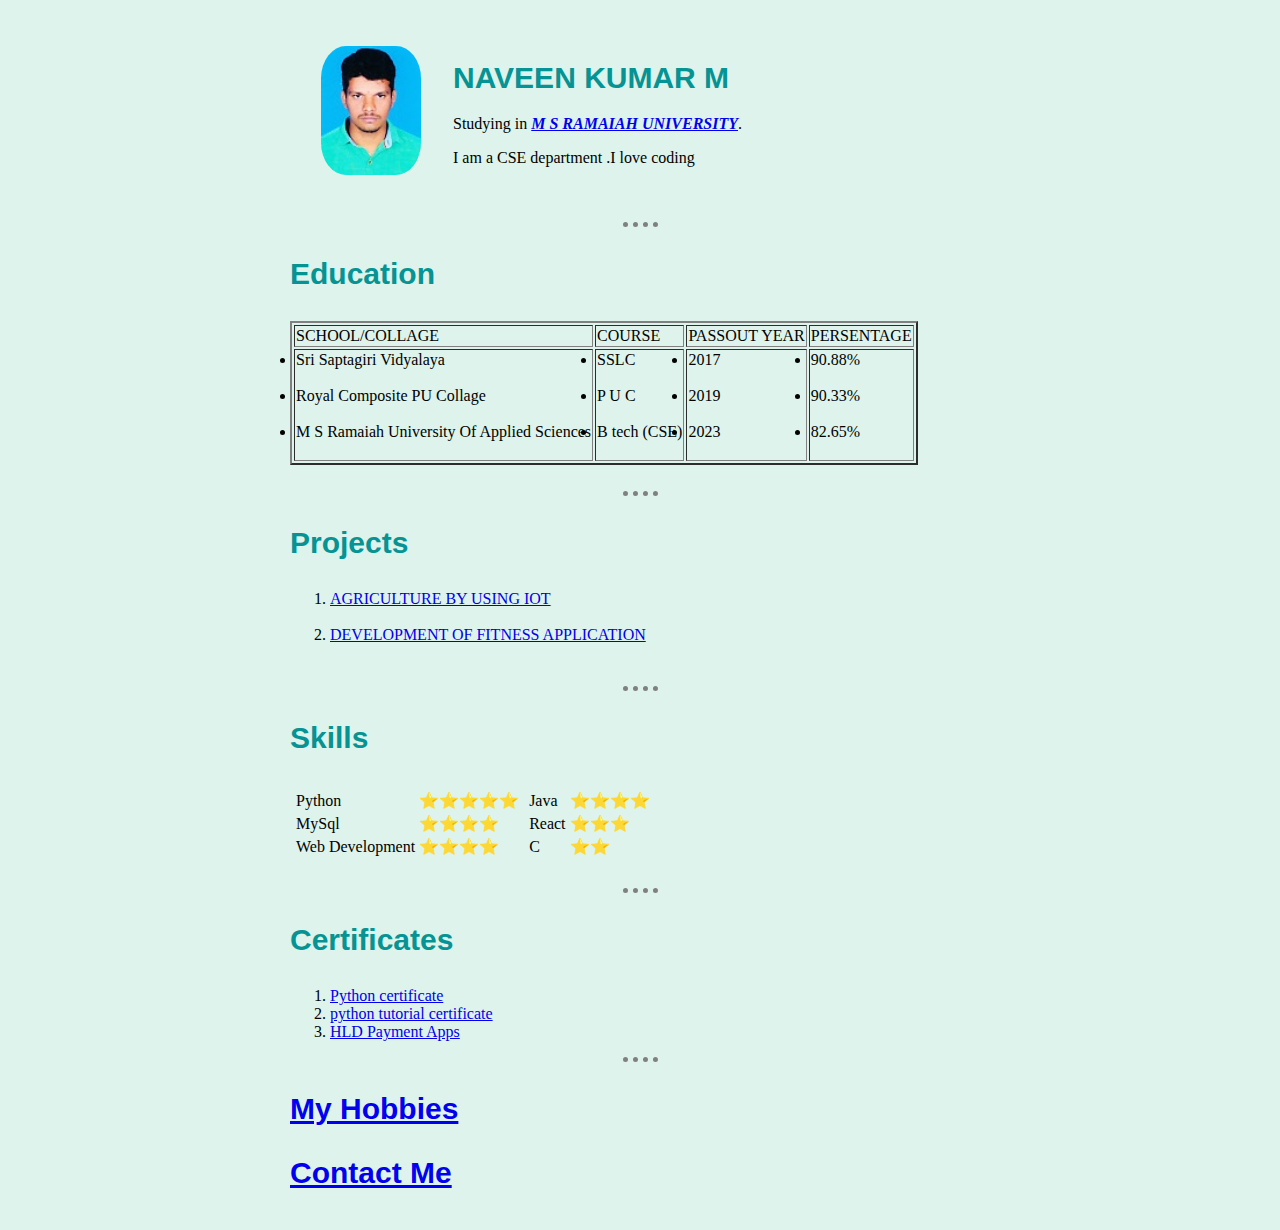
==== index.html @ 0d31e56d "cv" ====
<!DOCTYPE html>
<html lang="en">
<head>
    <meta charset="UTF-8">
    <meta http-equiv="X-UA-Compatible" content="IE=edge">
    <meta name="viewport" content="width=device-width, initial-scale=1.0">
    <title>naveen personal site</title>
    <link rel="stylesheet" href="CSS/styles.css">
</head>
<body>
    <table cellspacing="30">
        <tr>
            <td><img id="naveen" src="images/Naveen Photo.jpg" alt=" KUMAR M"v width="100px"></td>
       
            <td >
                <h1>NAVEEN KUMAR M</h1>
                <P>Studying in <em><strong><a href="http:\\msruas.ac.in">M S RAMAIAH UNIVERSITY</a></strong></em>.</P>
                <p>I am a CSE department .I love coding</p>
                
            </td>
        </tr>
    </table>
    <hr>
    <h3>Education</h3>
    <table border=2px>
        <thead> 
            <td>SCHOOL/COLLAGE</td>
            <td>COURSE</td>
            <td>PASSOUT YEAR</td>
            <td>PERSENTAGE</td>
        </thead>
        <tr>
            <td>
               
              <li>Sri Saptagiri Vidyalaya</li><br>
              <li>Royal Composite PU Collage</li><br>
              <li>M S Ramaiah University Of Applied Sciences</li><br>
            </td>
    

           <Td>
                <li>  SSLC</li><br>
                <li>  P U C</li><br>
                <li>  B tech (CSE)</li><br>
           </Td>
           <td> 
              <li>2017</li><br>
              <li>2019</li><br>
              <li>2023</li><br>
          </td>
       
           <td>
              <li>90.88%</li><br>
              <li>90.33%</li><br>
              <li>82.65%</li><br>
           </td>
       </tr>
        

    </table><br>
    <hr>
    
    <h3>Projects</h3>
    <ol>
        <li><a href="agri.html"> AGRICULTURE BY USING IOT</a></a></li><br>
        <li><a href="fitness.html">DEVELOPMENT OF FITNESS APPLICATION</a></li>
    </ol><br>
    <hr>
    <h3>Skills</h3> 
    <table>
            <tr>
                <td>
                    <table>
                            <tr>
                                <td>Python</td>
                                <td>⭐⭐⭐⭐⭐</td>
                            </tr>
                            <tr>
                                <td>MySql</td>
                                <td>⭐⭐⭐⭐</td>
                            </tr>
                            <tr>
                                <td>Web Development</td>
                                <td>⭐⭐⭐⭐</td>
                            </tr>
                
                    </table>
                </td>
                <td>
                    <table>
                            <tr>
                                <td>Java</td>
                                <td>⭐⭐⭐⭐</td>
                            </tr>
                            <tr>
                                <td>React</td>
                                <td>⭐⭐⭐</td>
                            </tr>
                            <tr>
                                <td>C</td>
                                <td>⭐⭐</td>
                            </tr>
                
                    </table>
                </td>
            </tr>
    </table><br>
    <hr>
    <h3>Certificates</h3>
    <ol>
        <li><a href="python.html">Python certificate</a></li>
        <li><a href="python1.html">python tutorial certificate</a></li>
        <li><a href="hld.html">HLD Payment Apps</a></li>
    </ol>
    <hr>
    <h3><a href="hobbies.html">My Hobbies</a></h3>
    <h3><a href="contact-me.html">Contact Me</a></h3>

</body>
</html>
---- CSS/styles.css ----
body{
    background-color: rgb(221, 243, 235);
    margin:0 auto;
    max-width: 700px;
    padding:10px;
}

hr{
    border-style: none;
    border-top-style: dotted;
    border-color: grey;
    border-width: 5px;
    width:5%;
}
h1,h3{
    font:normal bold 30px Arial;
    color: rgb(5, 147, 147);

}

#naveen{
    border-radius: 25%;
}
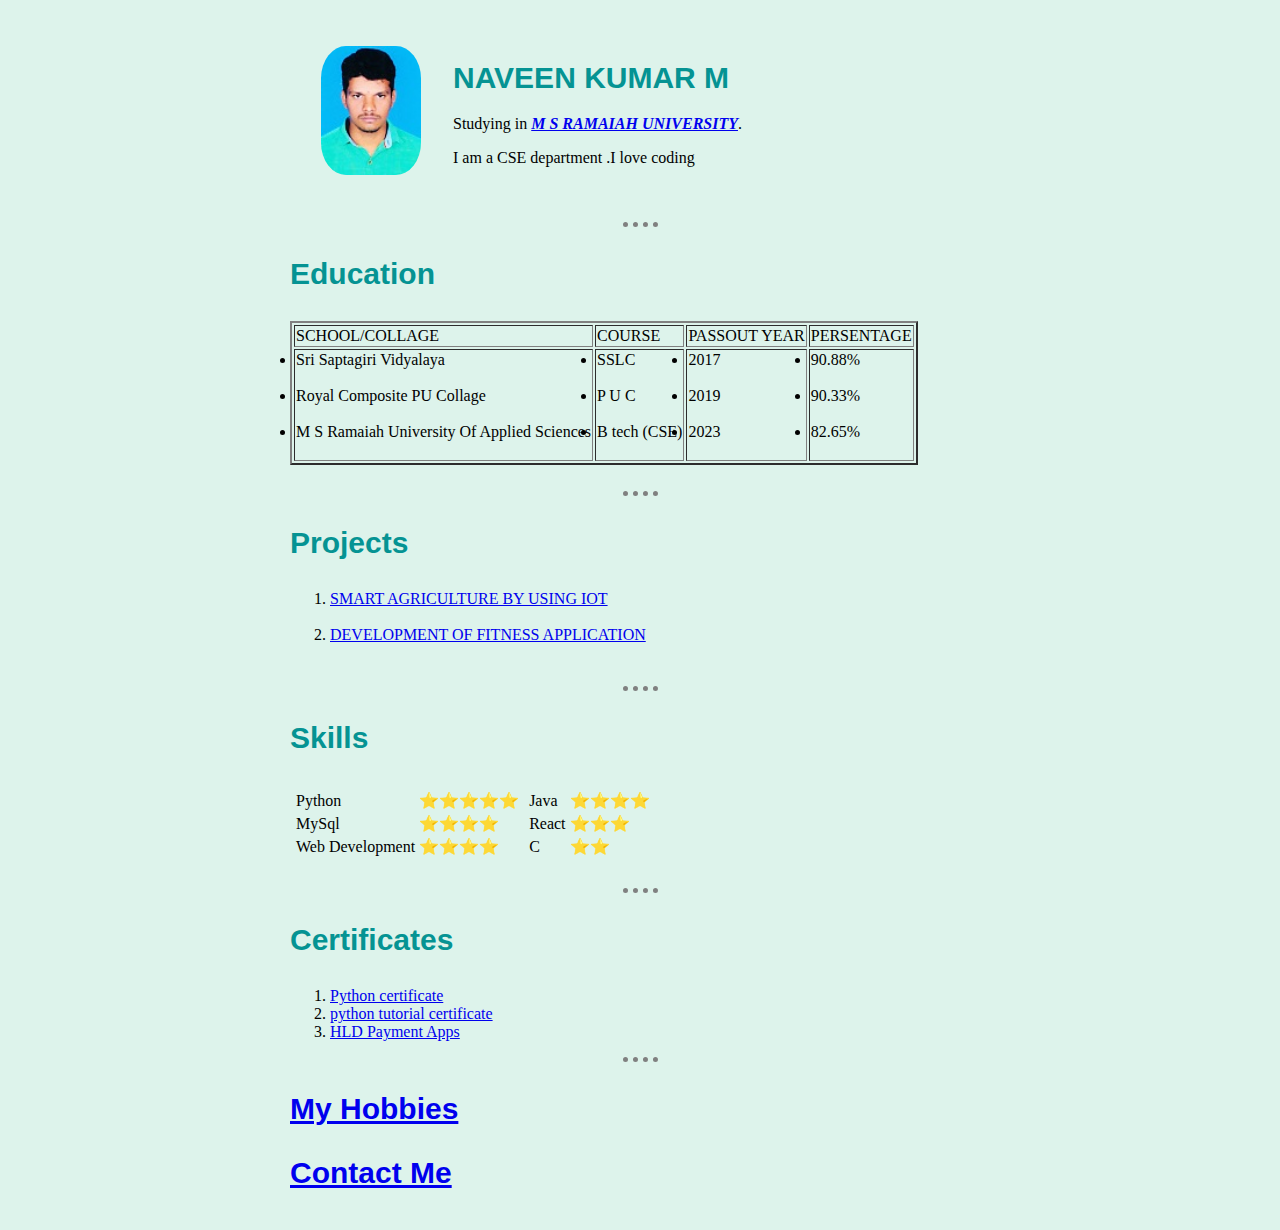
==== commit ce46ac8e: "smart" ====
--- a/index.html
+++ b/index.html
@@ -62,7 +62,7 @@
     
     <h3>Projects</h3>
     <ol>
-        <li><a href="agri.html"> AGRICULTURE BY USING IOT</a></a></li><br>
+        <li><a href="agri.html">SMART AGRICULTURE BY USING IOT</a></a></li><br>
         <li><a href="fitness.html">DEVELOPMENT OF FITNESS APPLICATION</a></li>
     </ol><br>
     <hr>
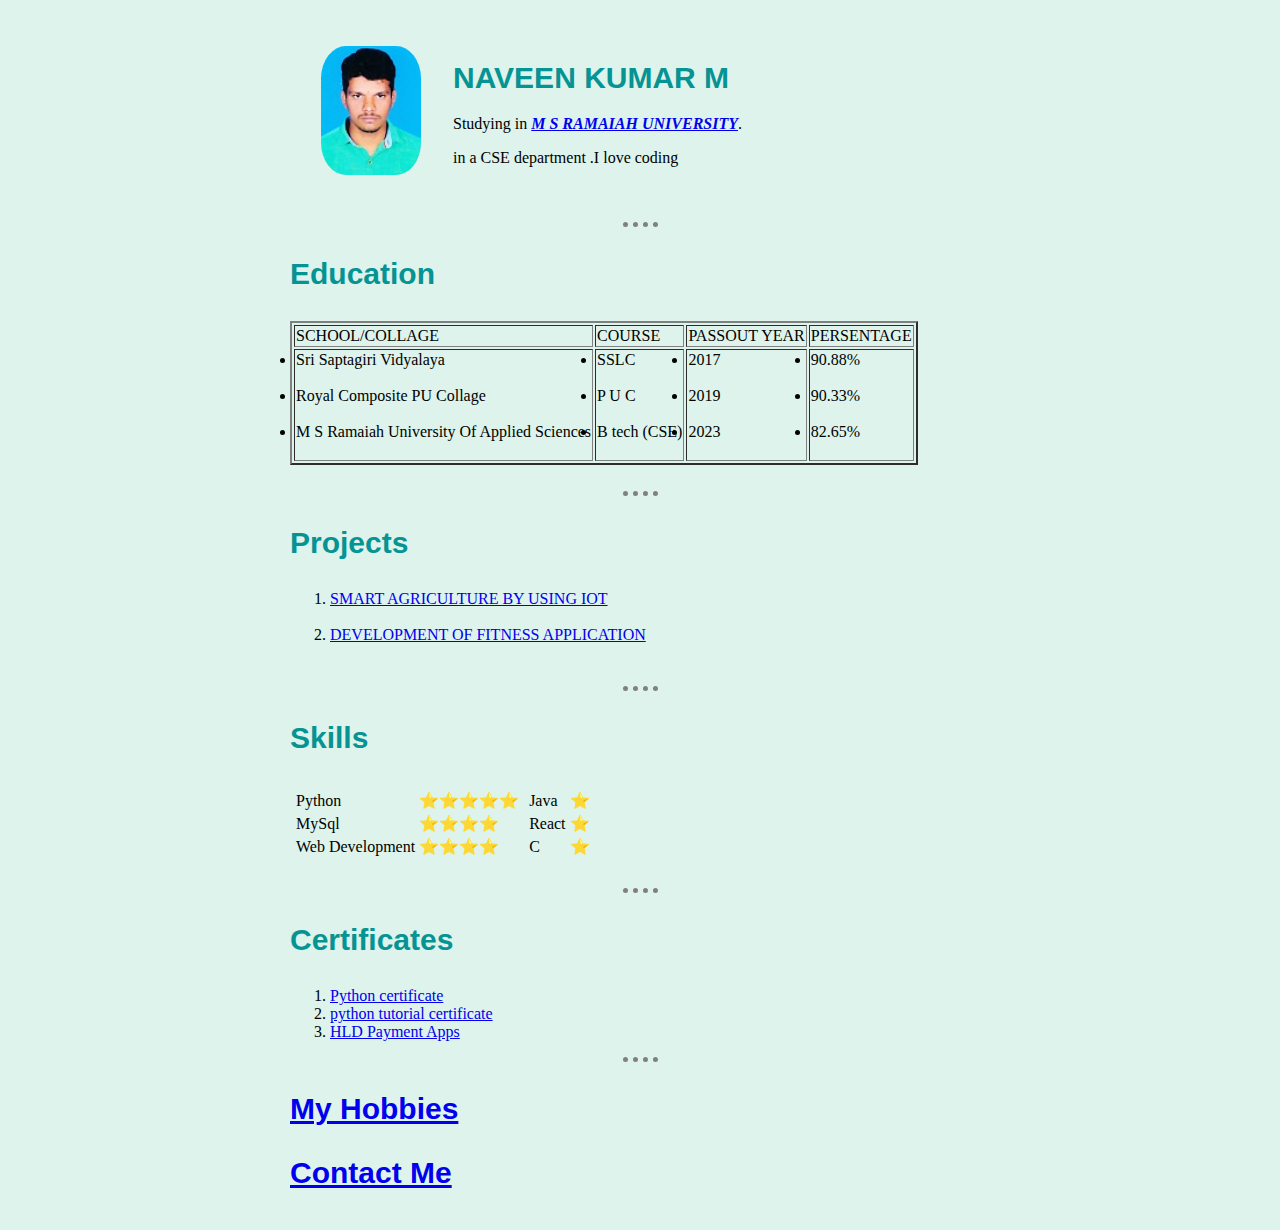
==== commit a563fc6f: "Update index.html" ====
--- a/index.html
+++ b/index.html
@@ -15,7 +15,7 @@
             <td >
                 <h1>NAVEEN KUMAR M</h1>
                 <P>Studying in <em><strong><a href="http:\\msruas.ac.in">M S RAMAIAH UNIVERSITY</a></strong></em>.</P>
-                <p>I am a CSE department .I love coding</p>
+                <p> in a CSE department .I love coding</p>
                 
             </td>
         </tr>
@@ -90,15 +90,15 @@
                     <table>
                             <tr>
                                 <td>Java</td>
-                                <td>⭐⭐⭐⭐</td>
+                                <td>⭐</td>
                             </tr>
                             <tr>
                                 <td>React</td>
-                                <td>⭐⭐⭐</td>
+                                <td>⭐</td>
                             </tr>
                             <tr>
                                 <td>C</td>
-                                <td>⭐⭐</td>
+                                <td>⭐</td>
                             </tr>
                 
                     </table>
